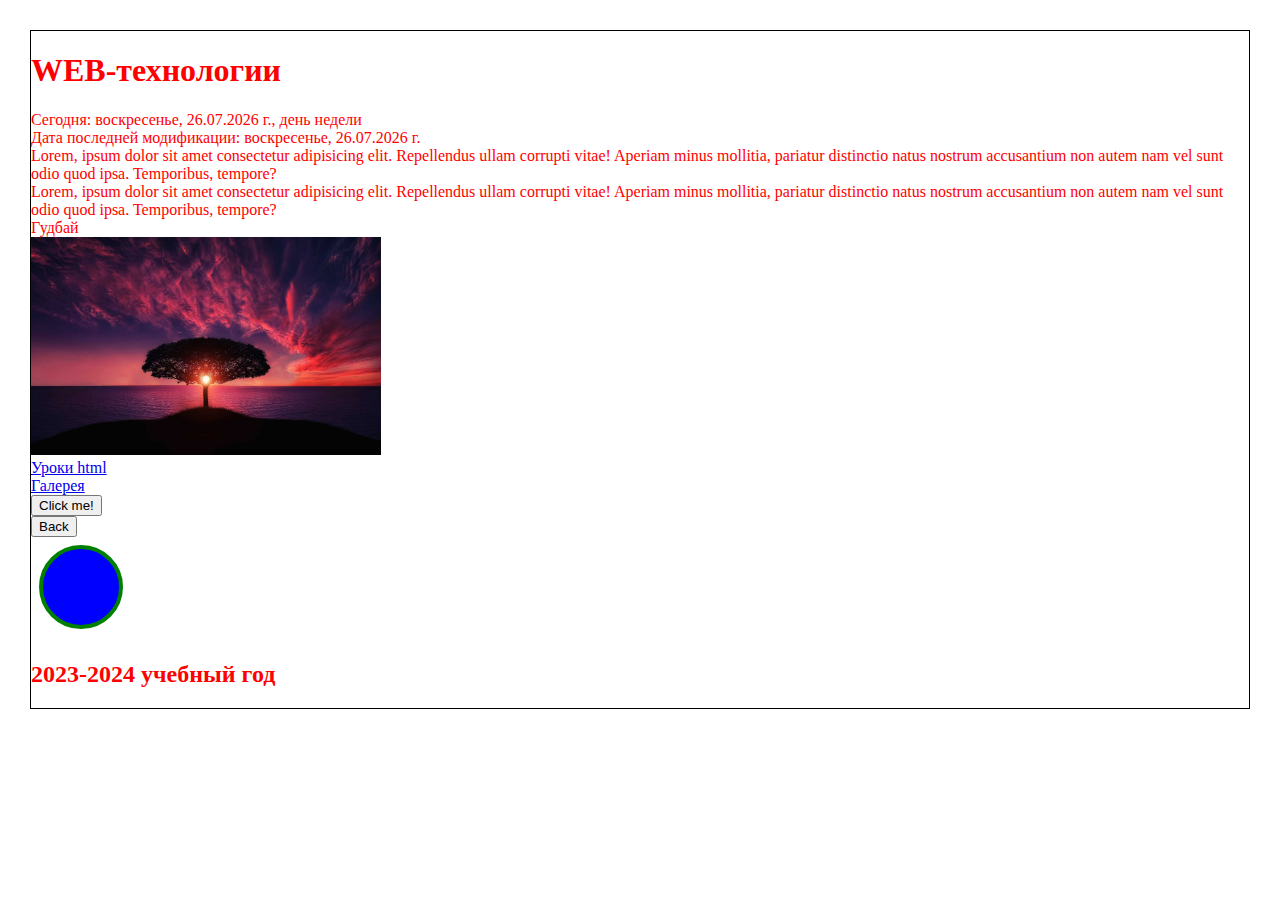
==== index.html @ 52a5d2f7 "Комментарии" ====
<!DOCTYPE html>
<html lang="en">
<head>
    <meta charset="UTF-8">
    <meta name="viewport" content="width=device-width, initial-scale=1.0">
    <title>Главная</title>
    <link rel="stylesheet" href="css/styles.css">
    <script src="scripts/date.js" defer></script>
</head>
<body>
    <header>
        <h1 class="heading1">WEB-технологии</h1>
    </header>
    <main>
        <div id="resultContainer"></div>
<p id="href">
    Lorem, ipsum dolor sit amet consectetur adipisicing elit. Repellendus ullam corrupti vitae! Aperiam minus mollitia, pariatur distinctio natus nostrum accusantium non autem nam vel sunt odio quod ipsa. Temporibus, tempore?
</p>
<p>
    Lorem, ipsum dolor sit amet consectetur adipisicing elit. Repellendus ullam corrupti vitae! Aperiam minus mollitia, pariatur distinctio natus nostrum accusantium non autem nam vel sunt odio quod ipsa. Temporibus, tempore?
</p>
<p>
    Гудбай
</p>
<a href="https://youtube.com"><img src="images/1.jpg" alt="Дерево" width="350"></a>

<div>
    <a href="https://html5css.ru/html/default.php">Уроки html</a>
    <div>
        <a href="pages/galary.html">Галерея</a>
    </div>
    <div><INPUT TYPE="BUTTON" VALUE="Click me!" onClick="window.alert('Hello, World!!! ');"></div>
    <div class="had"><INPUT TYPE="BUTTON" VALUE="Back" onClick="history.back()"></div>
        <svg width="100" height="100">
            <circle cx="50" cy="50" r="40" stroke="green" stroke-width="4" fill="Blue" />
          </svg>
            
        </div>
    </main>
    <footer>
        <h2>2023-2024 учебный год</h2>
    </footer>
    
</body>
</html>
---- css/styles.css ----
body {
    color: red;
    border: 1px solid black;
    margin: 30px;
    text-transform: none;
}
p {
    border: inherit;
    margin: inherit;
}

a:hover{
    color: aqua;
    background-color: aliceblue;
    
}

.had:hover{
    background-color: aqua;
}
a:visited{
    color:green
}


a{
    border: none;
}

span{
    border: 5px solid green;
    text-transform: uppercase;
}
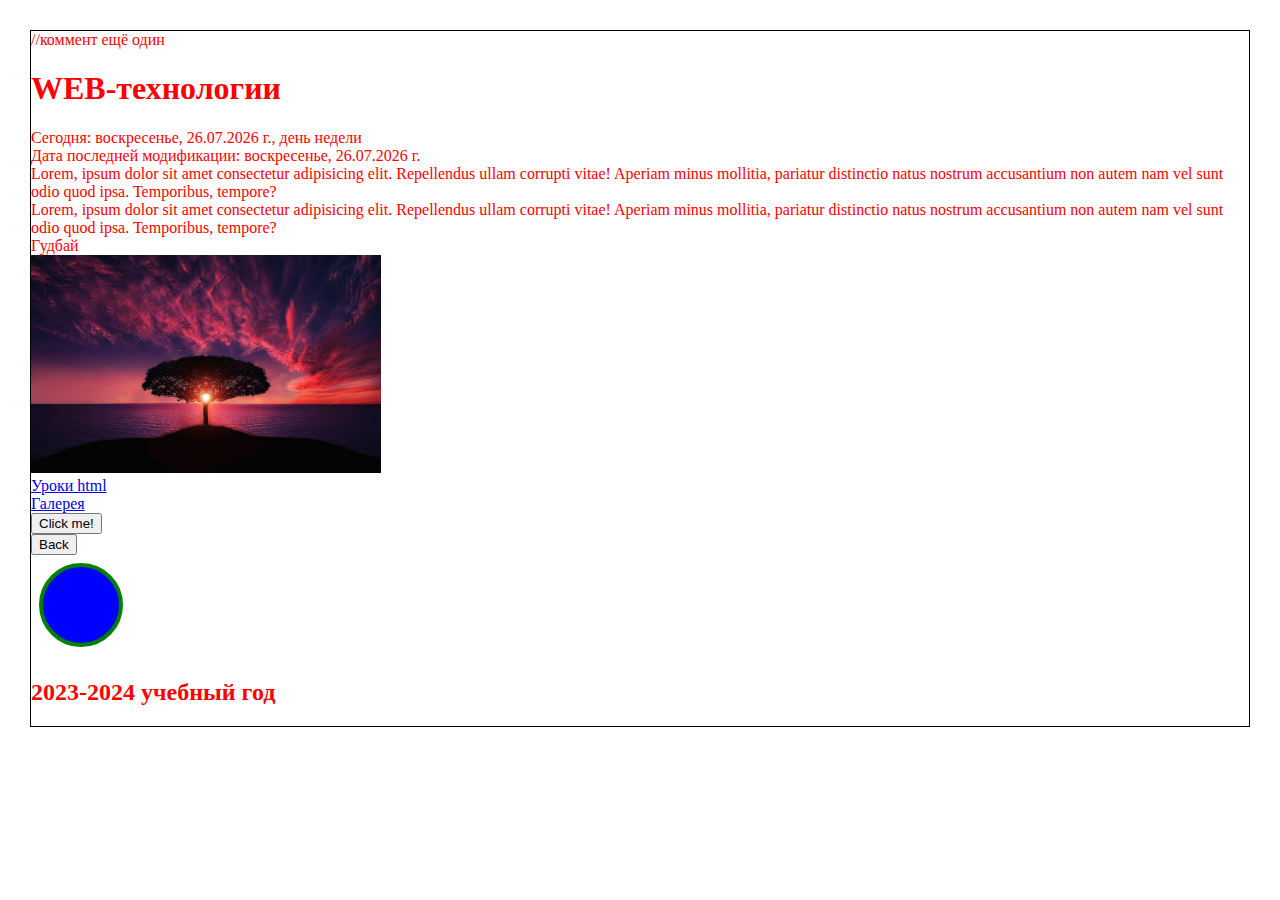
==== commit 5b0a1fe0: "Ещё один коммент сделали" ====
--- a/index.html
+++ b/index.html
@@ -7,6 +7,7 @@
     <link rel="stylesheet" href="css/styles.css">
     <script src="scripts/date.js" defer></script>
 </head>
+//коммент ещё один
 <body>
     <header>
         <h1 class="heading1">WEB-технологии</h1>
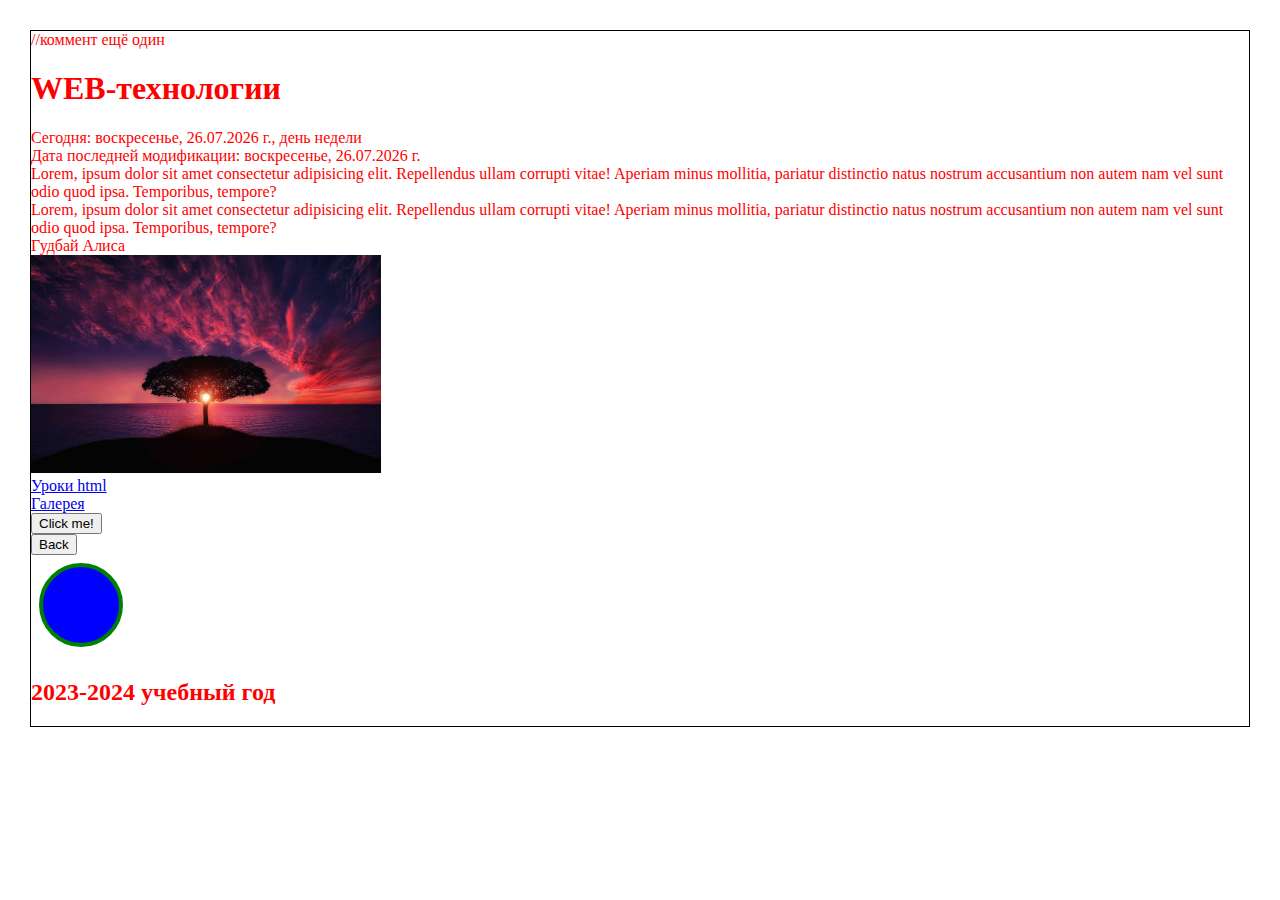
==== commit e30cfca7: "Тест 2222" ====
--- a/index.html
+++ b/index.html
@@ -21,7 +21,7 @@
     Lorem, ipsum dolor sit amet consectetur adipisicing elit. Repellendus ullam corrupti vitae! Aperiam minus mollitia, pariatur distinctio natus nostrum accusantium non autem nam vel sunt odio quod ipsa. Temporibus, tempore?
 </p>
 <p>
-    Гудбай
+    Гудбай Алиса
 </p>
 <a href="https://youtube.com"><img src="images/1.jpg" alt="Дерево" width="350"></a>
 
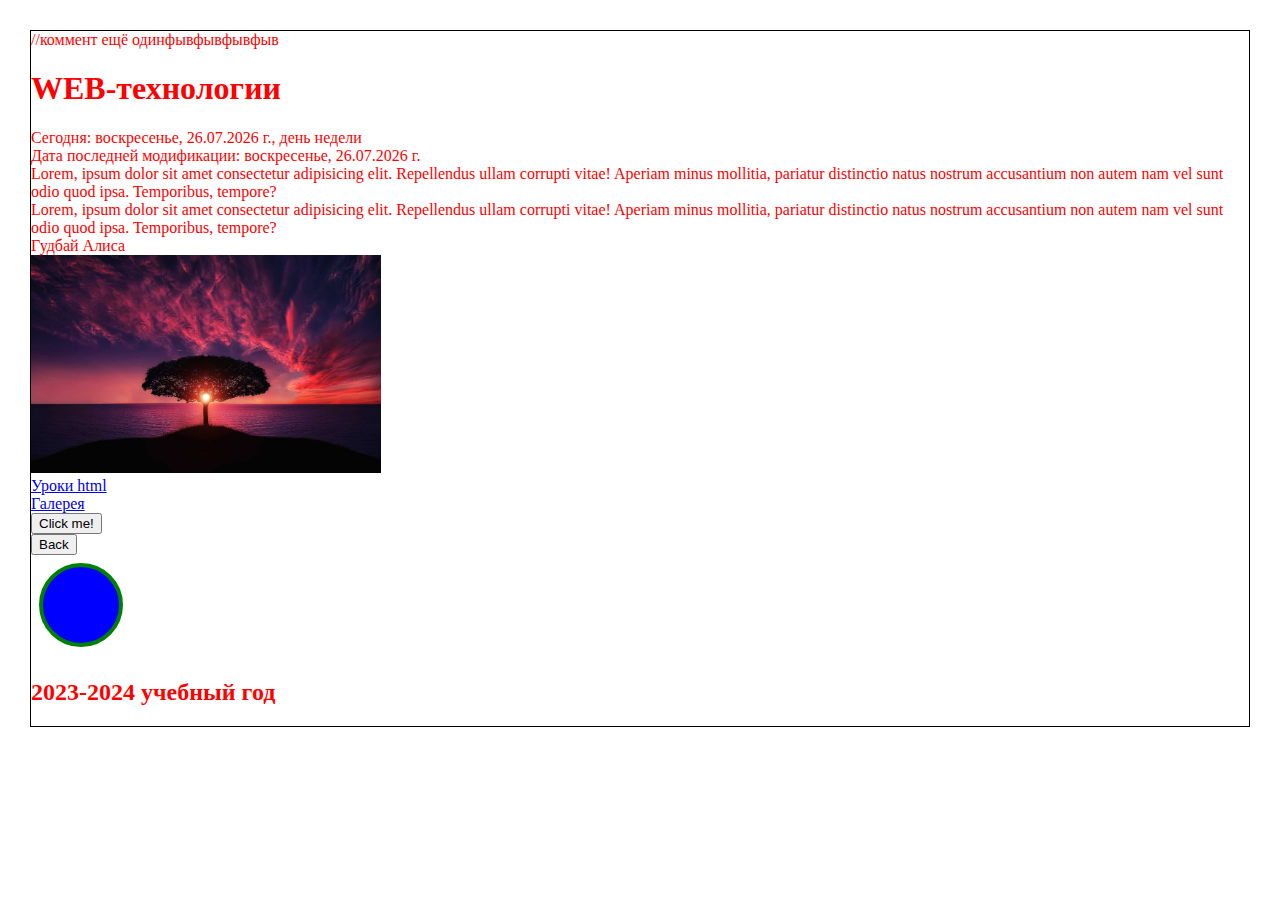
==== commit 8145f631: "Update index.html" ====
--- a/index.html
+++ b/index.html
@@ -7,7 +7,7 @@
     <link rel="stylesheet" href="css/styles.css">
     <script src="scripts/date.js" defer></script>
 </head>
-//коммент ещё один
+//коммент ещё одинфывфывфывфыв
 <body>
     <header>
         <h1 class="heading1">WEB-технологии</h1>
@@ -43,4 +43,4 @@
     </footer>
     
 </body>
-</html>+</html>
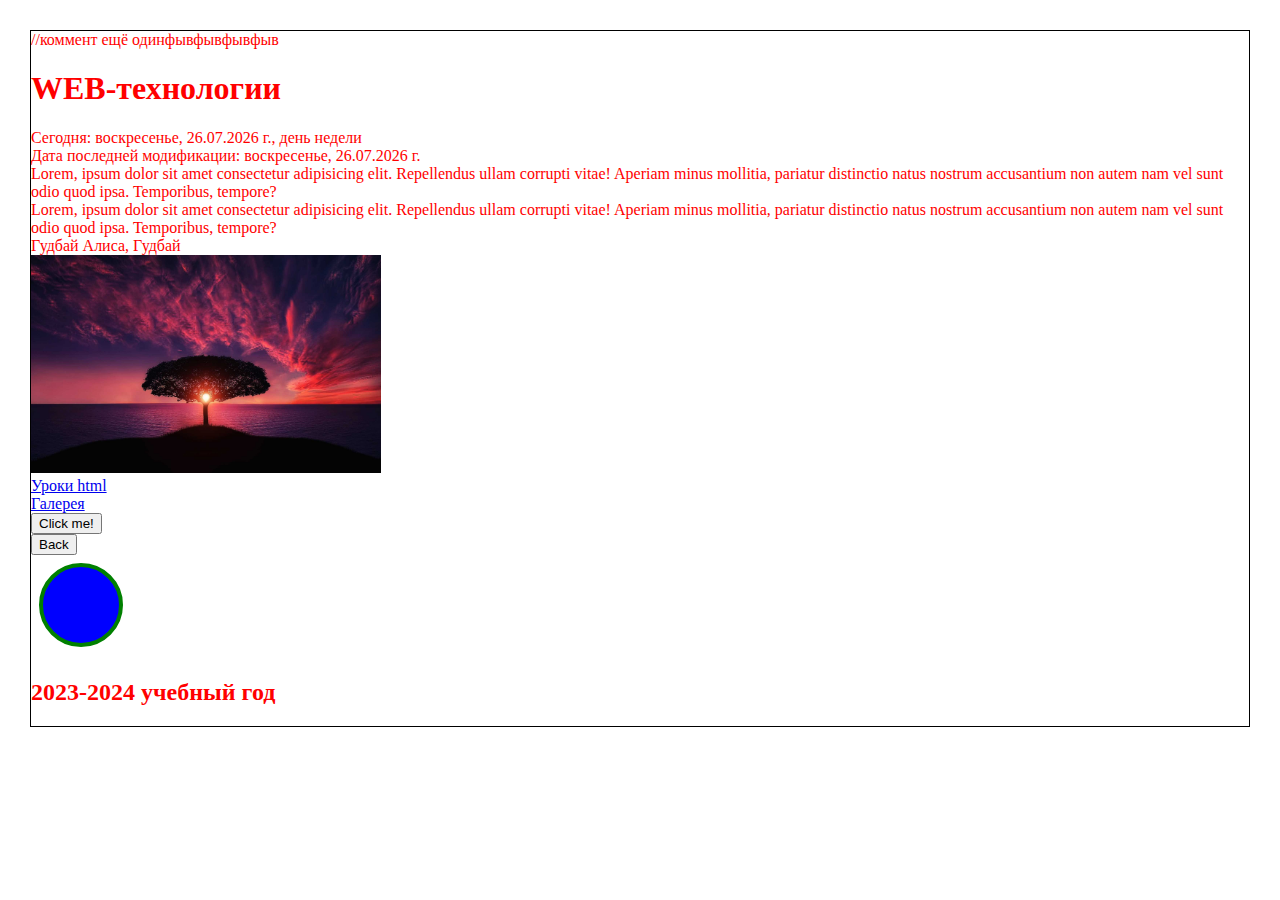
==== commit 7e5a61b4: "Гудбай" ====
--- a/index.html
+++ b/index.html
@@ -21,7 +21,7 @@
     Lorem, ipsum dolor sit amet consectetur adipisicing elit. Repellendus ullam corrupti vitae! Aperiam minus mollitia, pariatur distinctio natus nostrum accusantium non autem nam vel sunt odio quod ipsa. Temporibus, tempore?
 </p>
 <p>
-    Гудбай Алиса
+    Гудбай Алиса, Гудбай
 </p>
 <a href="https://youtube.com"><img src="images/1.jpg" alt="Дерево" width="350"></a>
 
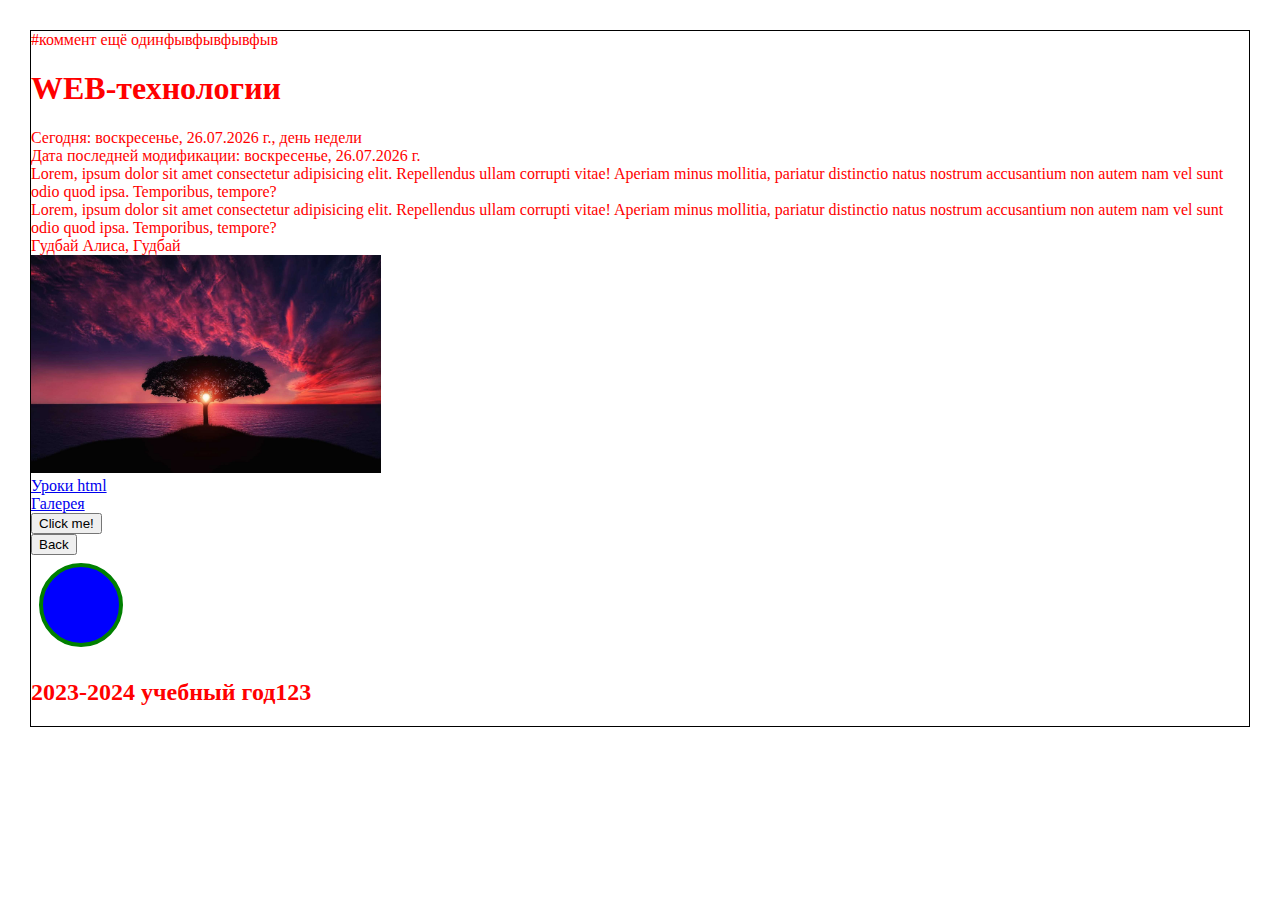
==== commit 46b6da0f: "TEST" ====
--- a/index.html
+++ b/index.html
@@ -1,46 +1,46 @@
-<!DOCTYPE html>
-<html lang="en">
-<head>
-    <meta charset="UTF-8">
-    <meta name="viewport" content="width=device-width, initial-scale=1.0">
-    <title>Главная</title>
-    <link rel="stylesheet" href="css/styles.css">
-    <script src="scripts/date.js" defer></script>
-</head>
-//коммент ещё одинфывфывфывфыв
-<body>
-    <header>
-        <h1 class="heading1">WEB-технологии</h1>
-    </header>
-    <main>
-        <div id="resultContainer"></div>
-<p id="href">
-    Lorem, ipsum dolor sit amet consectetur adipisicing elit. Repellendus ullam corrupti vitae! Aperiam minus mollitia, pariatur distinctio natus nostrum accusantium non autem nam vel sunt odio quod ipsa. Temporibus, tempore?
-</p>
-<p>
-    Lorem, ipsum dolor sit amet consectetur adipisicing elit. Repellendus ullam corrupti vitae! Aperiam minus mollitia, pariatur distinctio natus nostrum accusantium non autem nam vel sunt odio quod ipsa. Temporibus, tempore?
-</p>
-<p>
-    Гудбай Алиса, Гудбай
-</p>
-<a href="https://youtube.com"><img src="images/1.jpg" alt="Дерево" width="350"></a>
-
-<div>
-    <a href="https://html5css.ru/html/default.php">Уроки html</a>
-    <div>
-        <a href="pages/galary.html">Галерея</a>
-    </div>
-    <div><INPUT TYPE="BUTTON" VALUE="Click me!" onClick="window.alert('Hello, World!!! ');"></div>
-    <div class="had"><INPUT TYPE="BUTTON" VALUE="Back" onClick="history.back()"></div>
-        <svg width="100" height="100">
-            <circle cx="50" cy="50" r="40" stroke="green" stroke-width="4" fill="Blue" />
-          </svg>
-            
-        </div>
-    </main>
-    <footer>
-        <h2>2023-2024 учебный год</h2>
-    </footer>
-    
-</body>
-</html>
+<!DOCTYPE html>
+<html lang="en">
+<head>
+    <meta charset="UTF-8">
+    <meta name="viewport" content="width=device-width, initial-scale=1.0">
+    <title>Главная</title>
+    <link rel="stylesheet" href="css/styles.css">
+    <script src="scripts/date.js" defer></script>
+</head>
+#коммент ещё одинфывфывфывфыв
+<body>
+    <header>
+        <h1 class="heading1">WEB-технологии</h1>
+    </header>
+    <main>
+        <div id="resultContainer"></div>
+<p id="href">
+    Lorem, ipsum dolor sit amet consectetur adipisicing elit. Repellendus ullam corrupti vitae! Aperiam minus mollitia, pariatur distinctio natus nostrum accusantium non autem nam vel sunt odio quod ipsa. Temporibus, tempore?
+</p>
+<p>
+    Lorem, ipsum dolor sit amet consectetur adipisicing elit. Repellendus ullam corrupti vitae! Aperiam minus mollitia, pariatur distinctio natus nostrum accusantium non autem nam vel sunt odio quod ipsa. Temporibus, tempore?
+</p>
+<p>
+    Гудбай Алиса, Гудбай
+</p>
+<a href="https://youtube.com"><img src="images/1.jpg" alt="Дерево" width="350"></a>
+
+<div>
+    <a href="https://html5css.ru/html/default.php">Уроки html</a>
+    <div>
+        <a href="pages/galary.html">Галерея</a>
+    </div>
+    <div><INPUT TYPE="BUTTON" VALUE="Click me!" onClick="window.alert('Hello, World!!! ');"></div>
+    <div class="had"><INPUT TYPE="BUTTON" VALUE="Back" onClick="history.back()"></div>
+        <svg width="100" height="100">
+            <circle cx="50" cy="50" r="40" stroke="green" stroke-width="4" fill="Blue" />
+          </svg>
+            
+        </div>
+    </main>
+    <footer>
+        <h2>2023-2024 учебный год123</h2>
+    </footer>
+    
+</body>
+</html>
--- a/css/styles.css
+++ b/css/styles.css
@@ -1,34 +1,34 @@
-
-body {
-    color: red;
-    border: 1px solid black;
-    margin: 30px;
-    text-transform: none;
-}
-p {
-    border: inherit;
-    margin: inherit;
-}
-
-a:hover{
-    color: aqua;
-    background-color: aliceblue;
-    
-}
-
-.had:hover{
-    background-color: aqua;
-}
-a:visited{
-    color:green
-}
-
-
-a{
-    border: none;
-}
-
-span{
-    border: 5px solid green;
-    text-transform: uppercase;
+
+body {
+    color: red;
+    border: 1px solid black;
+    margin: 30px;
+    text-transform: none;
+}
+p {
+    border: inherit;
+    margin: inherit;
+}
+
+a:hover{
+    color: aqua;
+    background-color: aliceblue;
+    
+}
+
+.had:hover{
+    background-color: aqua;
+}
+a:visited{
+    color:green
+}
+
+
+a{
+    border: none;
+}
+
+span{
+    border: 5px solid green;
+    text-transform: uppercase;
 }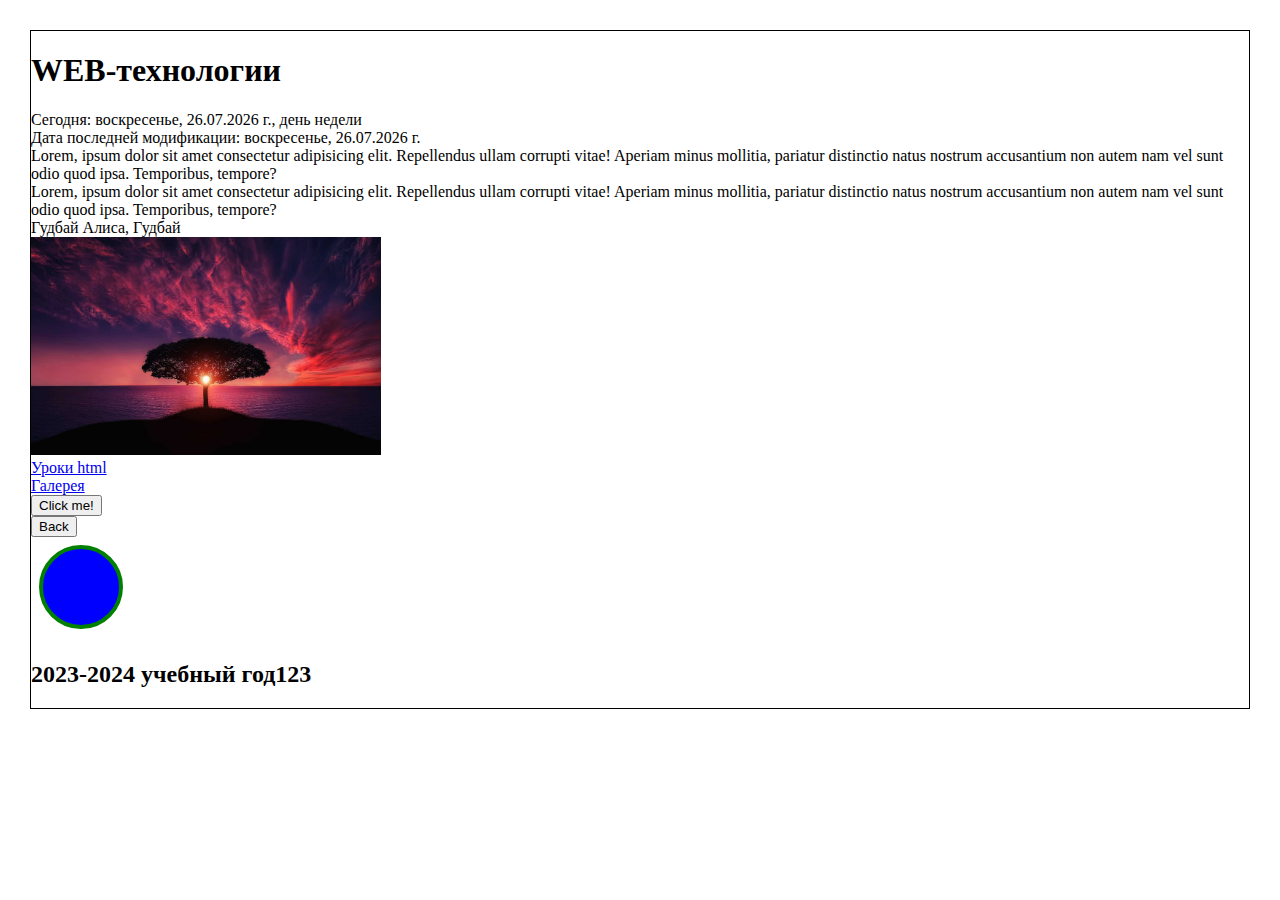
==== commit 2505eeeb: "Update index.html" ====
--- a/index.html
+++ b/index.html
@@ -7,7 +7,6 @@
     <link rel="stylesheet" href="css/styles.css">
     <script src="scripts/date.js" defer></script>
 </head>
-#коммент ещё одинфывфывфывфыв
 <body>
     <header>
         <h1 class="heading1">WEB-технологии</h1>
--- a/css/styles.css
+++ b/css/styles.css
@@ -1,6 +1,6 @@
 
 body {
-    color: red;
+    
     border: 1px solid black;
     margin: 30px;
     text-transform: none;
